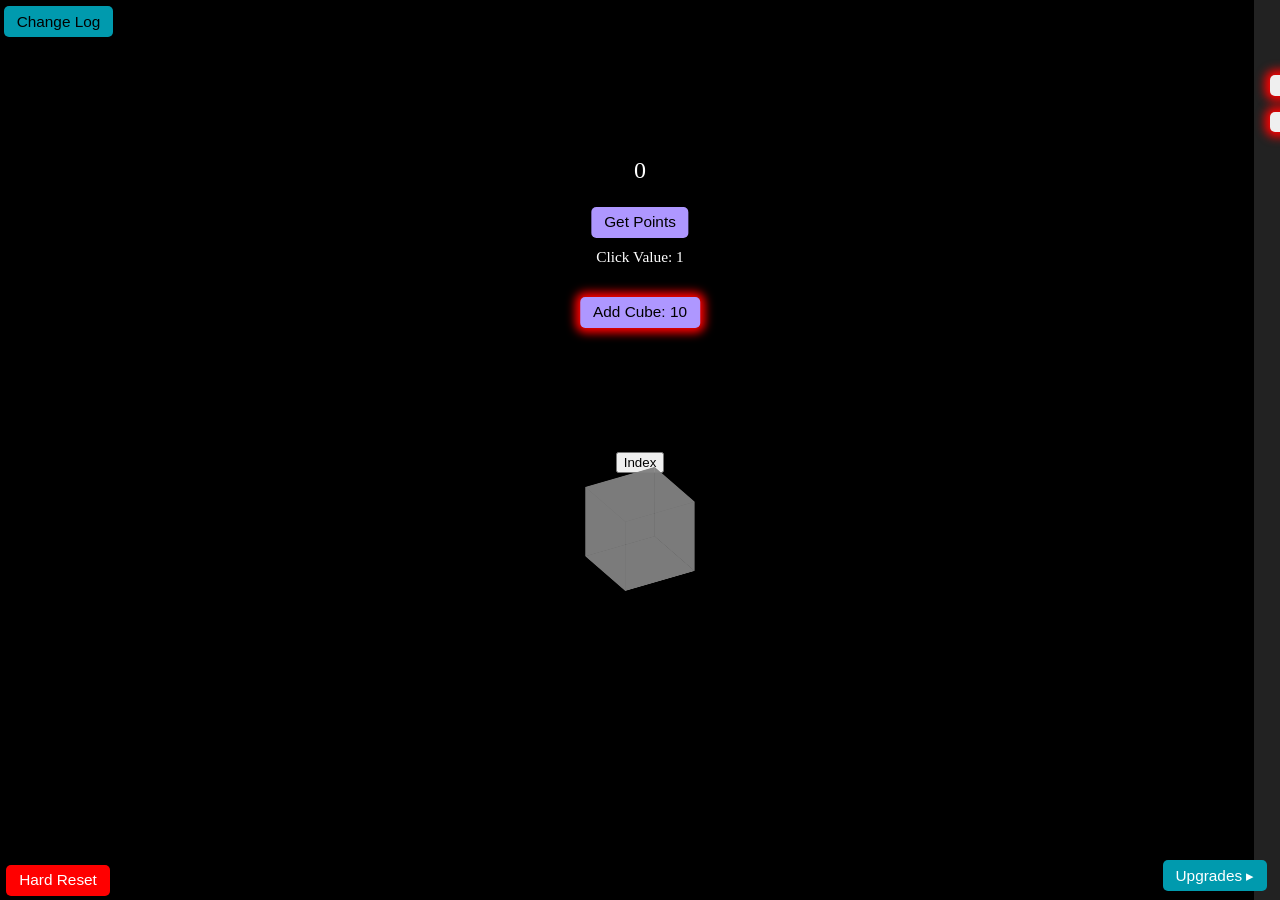
==== index.html @ 3da81a5a "Update index.html" ====
<!DOCTYPE html>
<html lang="en">
<head>
  <meta charset="UTF-8" />
  <meta name="viewport" content="width=device-width, initial-scale=1.0" />
  <link href="style.css" rel="stylesheet" type="text/css" />
  <script src="javascript.js" defer></script>
  <title>Infinity Cubes</title>
  <link rel="icon" type="image/png" href="Thumbnail.png">
</head>
<body>
  <button class="upgradesToggle" id="upgradesToggle">Upgrades ▸</button>
  <button class="changeLogButton" onclick="location.href='change-log.html'">Change Log</button>
  <button class="reset" onclick="reset()">Hard Reset</button>

  <!-- Points / click UI -->
  <p class="points" id="points">0</p>
  <p class="clickValue" id="clickValue">Click Value: 1</p>
  <button class="pointsButton" onclick="addPoints()">Get Points</button>
  <button class="newCube" onclick="addCube()">Add Cube: 10</button>
  <button class="indexButton" onclick="location.href='theindex.html'">Index</button>

  <!-- The cube container -->
  <div id="cube">
    <div class="face"></div>
    <div class="face"></div>
    <div class="face"></div>
    <div class="face"></div>
    <div class="face"></div>
    <div class="face"></div>
  </div>

  <!-- Collapsible sidebar -->
  <aside id="upgradesSidebar" class="sidebar">
    <h2>Upgrades</h2>
    <button class="multiOneButton" onclick="multiOne()">1.2x Multi: 500</button>
    <button class="multiTwoButton" onclick="twoMulti()">1.3x Multi: 1.0 k</button>
  </aside>
</body>
</html>
---- style.css ----
/* 1) Reset and prevent any overflow on the page */
html, body {
  margin: 0;
  padding: 0;
  width: 100%;
  height: 100%;
  overflow: hidden;    /* no scrollbars ever */
}

body {
  background: black;
  display: flex;
  justify-content: center;
  align-items: center;
  height: 100vh;
  flex-direction: column;
  text-align: center;
}

:root {
  --block-size: 80px;         /* The size for both the spinning cube and spawned cubes */
}

/* The initially displayed spinning cube (#cube) uses the custom block size */
#cube {
  position: relative;
  width: var(--block-size);
  height: var(--block-size);
  transform-style: preserve-3d;
  transform: rotateX(30deg) rotateY(-30deg);
  animation: rotate 5s infinite linear;
  cursor: pointer;
  margin-top: 1rem; /* Slight spacing below points */
}



/* Cube styling adjusted to use the new block size for all spawned cubes */
.cube {
  position: absolute;
  width: var(--block-size);
  height: var(--block-size);
  transform-style: preserve-3d;
  transform: rotateX(30deg) rotateY(-30deg);
  animation: rotate 5s infinite linear;
  cursor: pointer;
}

/* Cube face styling uses the custom block color.
   (You can override these styles if needed for individual faces.) */
.face {
  position: absolute;
  width: 100%;  /* Fills the cube's width */
  height: 100%; /* Fills the cube's height */
  background-color: grey;
  opacity: 0.8;
  transition: box-shadow 0.3s ease-in-out;
}

/* Define each face orientation relative to the block size */
.face:nth-child(1) { /* Front */
  transform: translateZ(calc(var(--block-size) / 2));
  background-color: grey;
}

.face:nth-child(2) { /* Back */
  transform: translateZ(calc(-1 * var(--block-size) / 2));
  background-color: grey;
}

.face:nth-child(3) { /* Top */
  transform: rotateX(90deg) translateZ(calc(var(--block-size) / 2));
  background-color: grey;
}

.face:nth-child(4) { /* Bottom */
  transform: rotateX(-90deg) translateZ(calc(var(--block-size) / 2));
  background-color: grey;
}

.face:nth-child(5) { /* Left */
  transform: rotateY(-90deg) translateZ(calc(var(--block-size) / 2));
  background-color: grey;
}

.face:nth-child(6) { /* Right */
  transform: rotateY(90deg) translateZ(calc(var(--block-size) / 2));
  background-color: grey;
}




/* Animation keyframes for cube rotation */
@keyframes rotate {
  0% {
    transform: rotateX(0deg) rotateY(0deg);
  }
  25% {
    transform: rotateX(90deg) rotateY(45deg);
  }
  50% {
    transform: rotateX(180deg) rotateY(90deg);
  }
  75% {
    transform: rotateX(270deg) rotateY(135deg);
  }
  100% {
    transform: rotateX(360deg) rotateY(180deg);
  }
}

/* ————— [Adjusted UI Sizing & Positioning] ————— */

/* Points display is slightly reduced in size */
.points {
  color: #fff;
  font-size: 24px;
  position: relative;
  bottom: 22%;
  z-index: 100;
}

.clickValue {
  color: #fff;
  font-size: 1.2vw;
  margin-top: 1%;
  position: relative;
  bottom: 19%;
  z-index: 100;
}

/* Buttons styling: slightly smaller buttons and adjusted positioning */
.newCube, 
.pointsButton, 
.multiTwoButton, 
.upgradesToggle, 
.reset, 
.backButton, 
.multiOneButton, 
.changeLogButton {
  padding: 0.5% 1%;
  font-size: 1.2vw;
  cursor: pointer;
  border: none;
  border-radius: 5px;
  position: absolute;
  z-index: 10000000000000000000000000;
}

.multiOneButton {
  position: relative;
  bottom: 38%;
}

.multiTwoButton {
  position: relative;
  bottom: 35%;
}

.newCube {
  top: 33%;
  left: 50%;
  transform: translateX(-50%);
  background-color: #ae97ff;
  color: black;
}

.backButton {
  top: 0.7%;
  left: 0.3%;
  background-color: #ff8585;
  color: black;
}

.changeLogButton {
  top: 0.7%;
  left: 0.3%;
  background-color: #009aae;
  color: black;
}

.pointsButton {
  top: 23%;
  left: 50%;
  transform: translateX(-50%);
  background-color: #ae97ff;
  color: black;
}

.upgradesToggle {
  bottom: 1%;
  right: 1%;
  background: #009aae;
  color: white;
}

.reset {
  bottom: 0.5%;
  left: 0.5%;
  background: red;
  color: white;
}

/* Sidebar styling */
.sidebar {
  position: fixed;
  top: 0;
  right: -20%;
  width: 250px;
  height: 100%;
  background: #222;
  padding: 1rem;
  box-shadow: -2px 0 5px rgba(0,0,0,0.5);
  transition: right 0.5s ease-in-out;
  z-index: 1000000000;
  display: flex;
  flex-direction: column;
  gap: 1rem;
}

.sidebar h2 {
  color: #fff;
  margin: 0 0 1rem;
}

.sidebar.open {
  right: 0;
}

.multiOneButton,
.multiTwoButton {
  position: static;
  font-size: 1rem;
  width: 100%;
}

.upgradesToggle.open {
  background-color: red;
}

/* ————— Change Log Page Styles ————— */
.change-log-page {
  display: flex;
  flex-direction: column;
  background: #000;
  color: #eee;
  height: 100vh;
  overflow: hidden;
}

.change-log-page header {
  display: flex;
  align-items: center;
  padding: 1rem;
  background: #111;
  box-shadow: 0 2px 5px rgba(0,0,0,0.7);
  z-index: 10;
}

.change-log-page header h1 {
  flex: 1;
  text-align: center;
  font-size: 1.5rem;
  margin: 0;
}

.change-log-page .backButton {
  background: #ff8585;
  color: #000;
  border: none;
  padding: 0.5rem 1rem;
  border-radius: 4px;
  cursor: pointer;
}

.log-container {
  flex: 1;
  padding: 1rem 2rem;
  overflow-y: auto;
  scroll-behavior: smooth;
}

.version {
  margin-bottom: 2rem;
  border-left: 4px solid #009aae;
  padding-left: 1rem;
}

.version h2 {
  margin: 0;
  color: #009aae;
  font-size: 1.25rem;
}

.version .date {
  font-size: 0.85rem;
  color: #888;
  margin-bottom: 0.5rem;
}

.version ul {
  margin: 0.5rem 0 1rem 0;
  padding-left: 1.5rem;
}

.version ul.rarities {
  margin-top: 0.25rem;
}

.version ul.rarities li {
  list-style-type: circle;
}

.log-container footer {
  text-align: center;
  padding: 1rem 0;
  border-top: 1px solid #333;
}

.log-container footer p {
  margin: 0.5rem 0;
  font-size: 0.9rem;
}

.link {
  color: #00d4ff;
  text-decoration: underline;
}

.log-container::-webkit-scrollbar {
  width: 6px;
}

.log-container::-webkit-scrollbar-track {
  background: transparent;
}

.log-container::-webkit-scrollbar-thumb {
  background: rgba(255,255,255,0.2);
  border-radius: 3px;
}

.version ul {
  list-style-position: inside;
}

.version ul ul {
  margin: 0;
  padding-left: 1rem;
}

.version ul.rarities {
  padding-left: 1rem;
}

.glow-legendary {
  box-shadow: 0 0 20px rgb(221, 189, 47);
}

.glow-godly {
  box-shadow: 0 0 50px rgb(255, 255, 255);
}
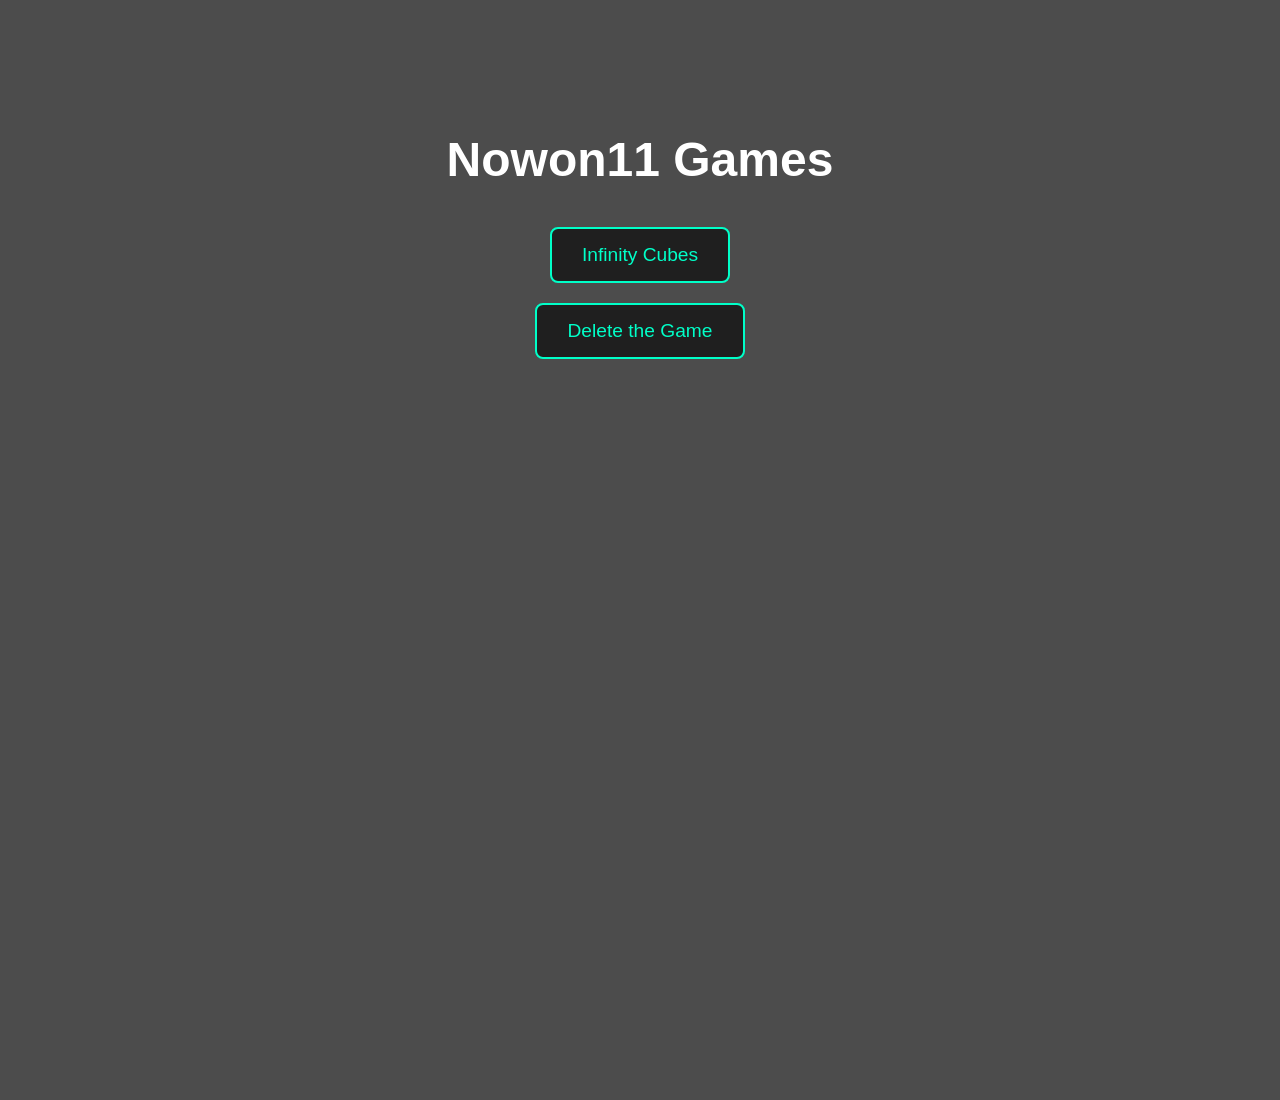
==== commit 2d7f8fa9: "Add files via upload" ====
--- a/index.html
+++ b/index.html
@@ -2,39 +2,63 @@
 <html lang="en">
 <head>
   <meta charset="UTF-8" />
-  <meta name="viewport" content="width=device-width, initial-scale=1.0" />
-  <link href="style.css" rel="stylesheet" type="text/css" />
-  <script src="javascript.js" defer></script>
-  <title>Infinity Cubes</title>
-  <link rel="icon" type="image/png" href="Thumbnail.png">
+  <meta name="viewport" content="width=device-width, initial-scale=1.0"/>
+  <title>Nowon Games</title>
+  <style>
+    body {
+      margin: 0;
+      font-family: 'Segoe UI', Tahoma, Geneva, Verdana, sans-serif;
+      background: url('https://images.unsplash.com/photo-1517430816045-df4b7de11d1d?auto=format&fit=crop&w=1470&q=80') no-repeat center center fixed;
+      background-size: cover;
+      color: white;
+      text-align: center;
+    }
+
+    .overlay {
+      background-color: rgba(0, 0, 0, 0.7);
+      padding: 100px 20px;
+      min-height: 100vh;
+    }
+
+    h1 {
+      font-size: 3em;
+      margin-bottom: 40px;
+    }
+
+    .button-grid {
+      display: flex;
+      flex-direction: column;
+      gap: 20px;
+      align-items: center;
+      max-width: 400px;
+      margin: auto;
+    }
+
+    a.button {
+      text-decoration: none;
+      background-color: #1f1f1f;
+      border: 2px solid #00ffc8;
+      padding: 15px 30px;
+      border-radius: 8px;
+      color: #00ffc8;
+      font-size: 1.2em;
+      transition: all 0.3s ease;
+    }
+
+    a.button:hover {
+      background-color: #00ffc8;
+      color: black;
+    }
+  </style>
 </head>
 <body>
-  <button class="upgradesToggle" id="upgradesToggle">Upgrades ▸</button>
-  <button class="changeLogButton" onclick="location.href='change-log.html'">Change Log</button>
-  <button class="reset" onclick="reset()">Hard Reset</button>
-
-  <!-- Points / click UI -->
-  <p class="points" id="points">0</p>
-  <p class="clickValue" id="clickValue">Click Value: 1</p>
-  <button class="pointsButton" onclick="addPoints()">Get Points</button>
-  <button class="newCube" onclick="addCube()">Add Cube: 10</button>
-  <button class="indexButton" onclick="location.href='theindex.html'">Index</button>
-
-  <!-- The cube container -->
-  <div id="cube">
-    <div class="face"></div>
-    <div class="face"></div>
-    <div class="face"></div>
-    <div class="face"></div>
-    <div class="face"></div>
-    <div class="face"></div>
+  <div class="overlay">
+    <h1>Nowon11 Games</h1>
+    <div class="button-grid">
+      <a class="button" href="infinity-cubes/index.html">Infinity Cubes</a>
+      <a class="button" href="delete-the-game/index.html">Delete the Game</a>
+      <!-- Add more buttons here -->
+    </div>
   </div>
-
-  <!-- Collapsible sidebar -->
-  <aside id="upgradesSidebar" class="sidebar">
-    <h2>Upgrades</h2>
-    <button class="multiOneButton" onclick="multiOne()">1.2x Multi: 500</button>
-    <button class="multiTwoButton" onclick="twoMulti()">1.3x Multi: 1.0 k</button>
-  </aside>
 </body>
 </html>
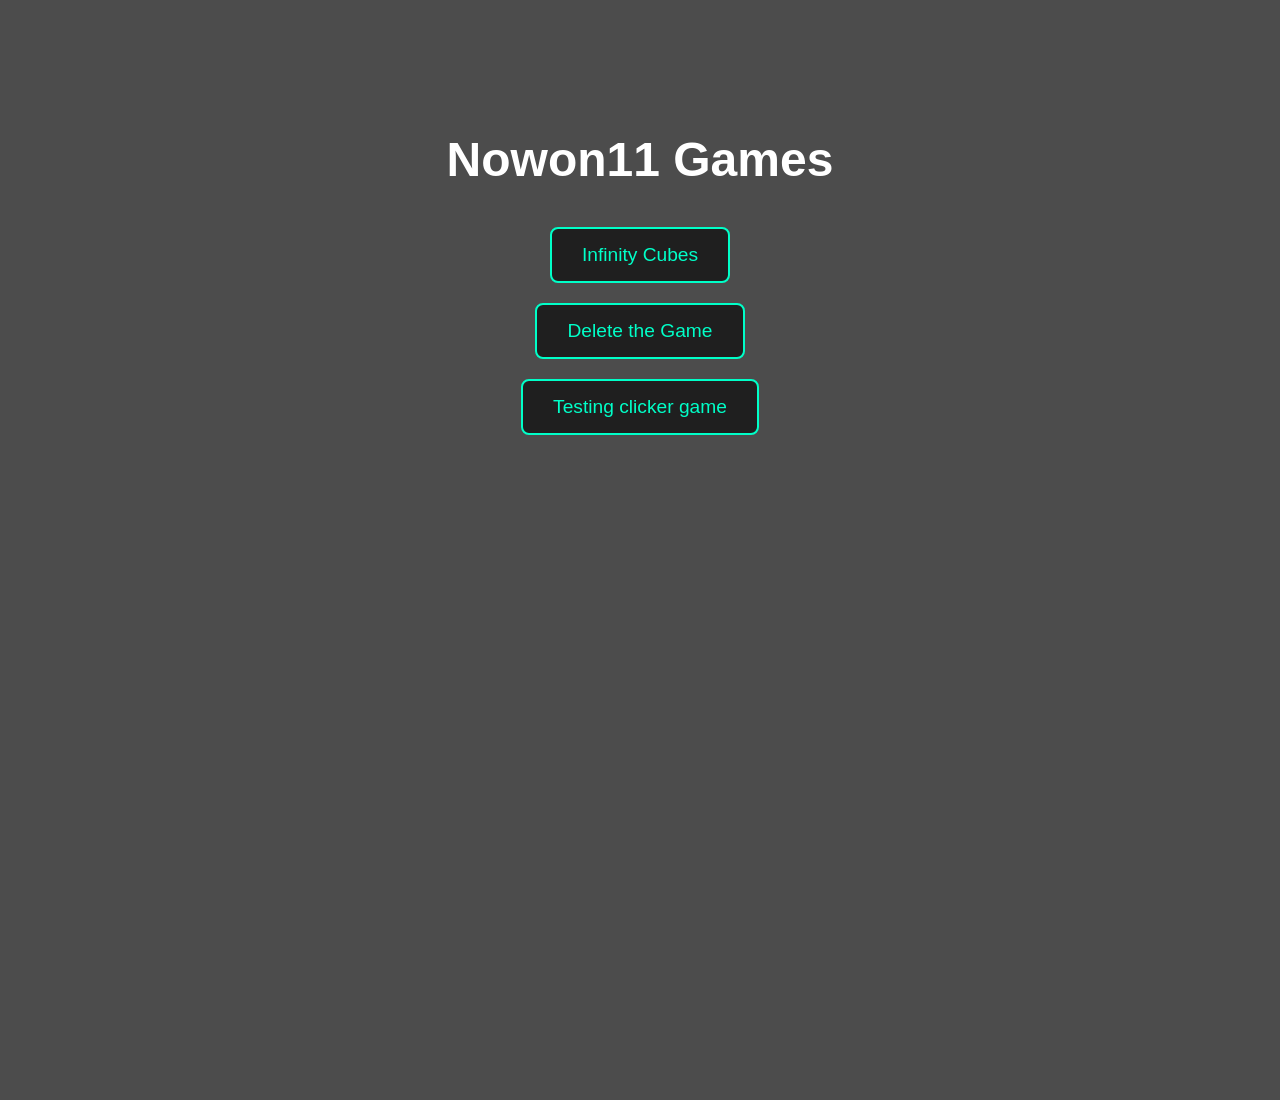
==== commit 05f794e4: "Update index.html" ====
--- a/index.html
+++ b/index.html
@@ -57,6 +57,7 @@
     <div class="button-grid">
       <a class="button" href="infinity-cubes/index.html">Infinity Cubes</a>
       <a class="button" href="delete-the-game/index.html">Delete the Game</a>
+      <a class="button" href="clicker/index.html">Testing clicker game</a>
       <!-- Add more buttons here -->
     </div>
   </div>
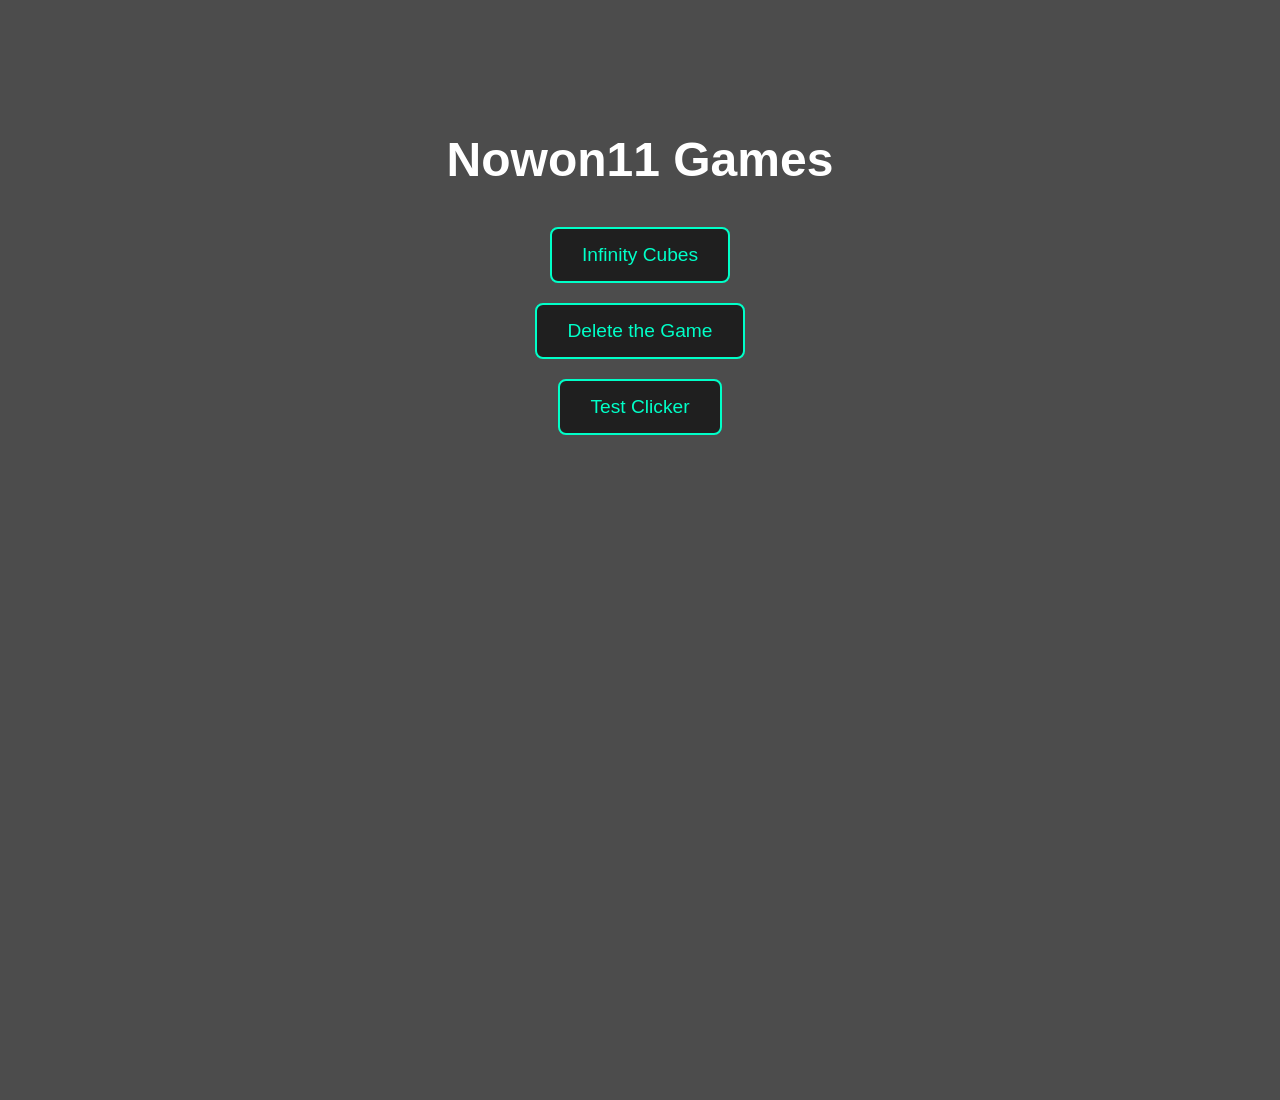
==== commit 7f0a21a0: "Update index.html" ====
--- a/index.html
+++ b/index.html
@@ -57,7 +57,7 @@
     <div class="button-grid">
       <a class="button" href="infinity-cubes/index.html">Infinity Cubes</a>
       <a class="button" href="delete-the-game/index.html">Delete the Game</a>
-      <a class="button" href="clicker/index.html">Testing clicker game</a>
+      <a class="button" href="idle/index.html">Test Clicker</a>
       <!-- Add more buttons here -->
     </div>
   </div>
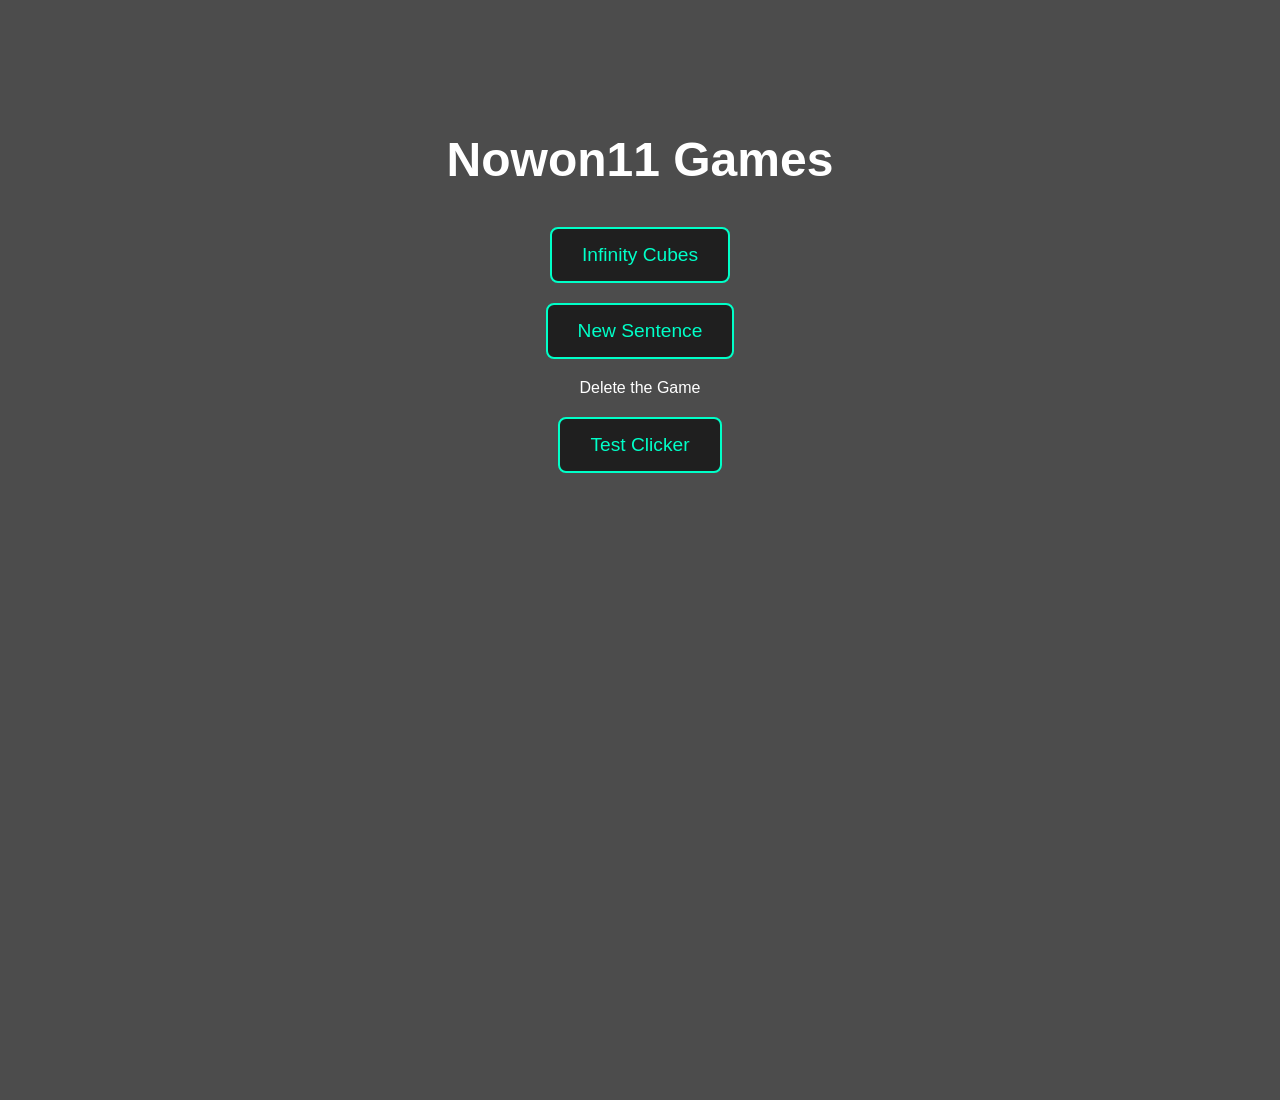
==== commit d457f1b2: "Added button for new sentence" ====
--- a/index.html
+++ b/index.html
@@ -55,11 +55,13 @@
   <div class="overlay">
     <h1>Nowon11 Games</h1>
     <div class="button-grid">
-      <a class="button" href="infinity-cubes/index.html">Infinity Cubes</a>
-      <a class="button" href="delete-the-game/index.html">Delete the Game</a>
+      <a class="button" href="https://infinity-cubes.onrender.com/login.html">Infinity Cubes</a>
+      <a class="button" href="new-sentence/">New Sentence</a>
+      <!a class="button" href="delete-the-game/index.html">Delete the Game</a>
       <a class="button" href="idle/index.html">Test Clicker</a>
       <!-- Add more buttons here -->
     </div>
   </div>
 </body>
 </html>
+
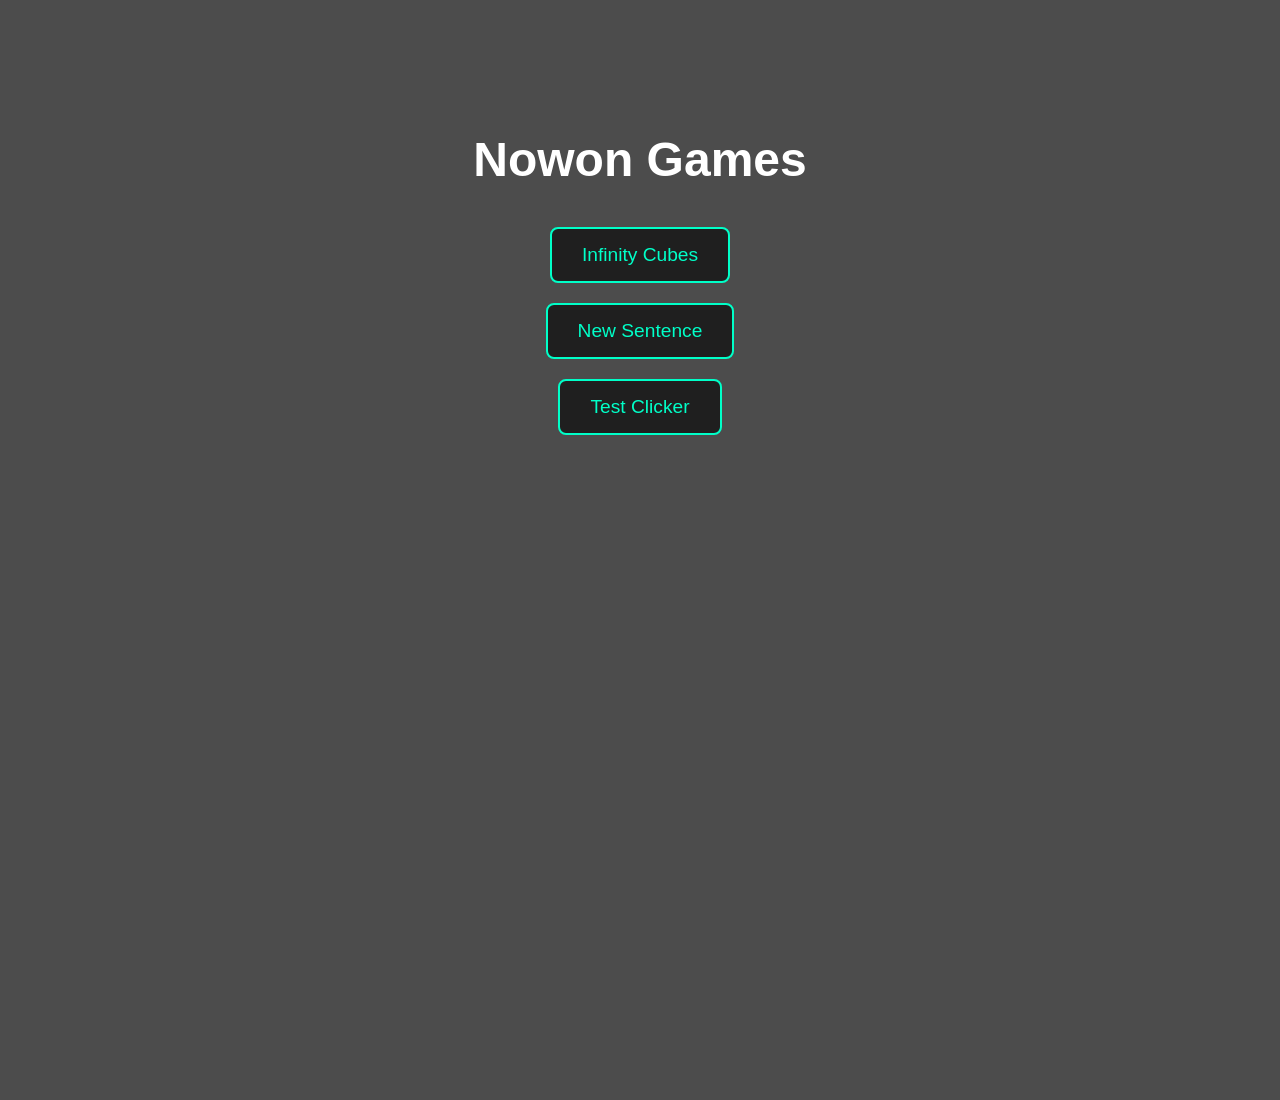
==== commit 1cdba556: "changed background" ====
--- a/index.html
+++ b/index.html
@@ -8,7 +8,7 @@
     body {
       margin: 0;
       font-family: 'Segoe UI', Tahoma, Geneva, Verdana, sans-serif;
-      background: url('https://images.unsplash.com/photo-1517430816045-df4b7de11d1d?auto=format&fit=crop&w=1470&q=80') no-repeat center center fixed;
+      background: url(images/bg.png);
       background-size: cover;
       color: white;
       text-align: center;
@@ -53,11 +53,11 @@
 </head>
 <body>
   <div class="overlay">
-    <h1>Nowon11 Games</h1>
+    <h1>Nowon Games</h1>
     <div class="button-grid">
       <a class="button" href="https://infinity-cubes.onrender.com/login.html">Infinity Cubes</a>
-      <a class="button" href="new-sentence/">New Sentence</a>
-      <!a class="button" href="delete-the-game/index.html">Delete the Game</a>
+      <a class="button" href="new-sentence/index.html">New Sentence</a>
+      <!--a class="button" href="delete-the-game/index.html">Delete the Game</a-->
       <a class="button" href="idle/index.html">Test Clicker</a>
       <!-- Add more buttons here -->
     </div>
